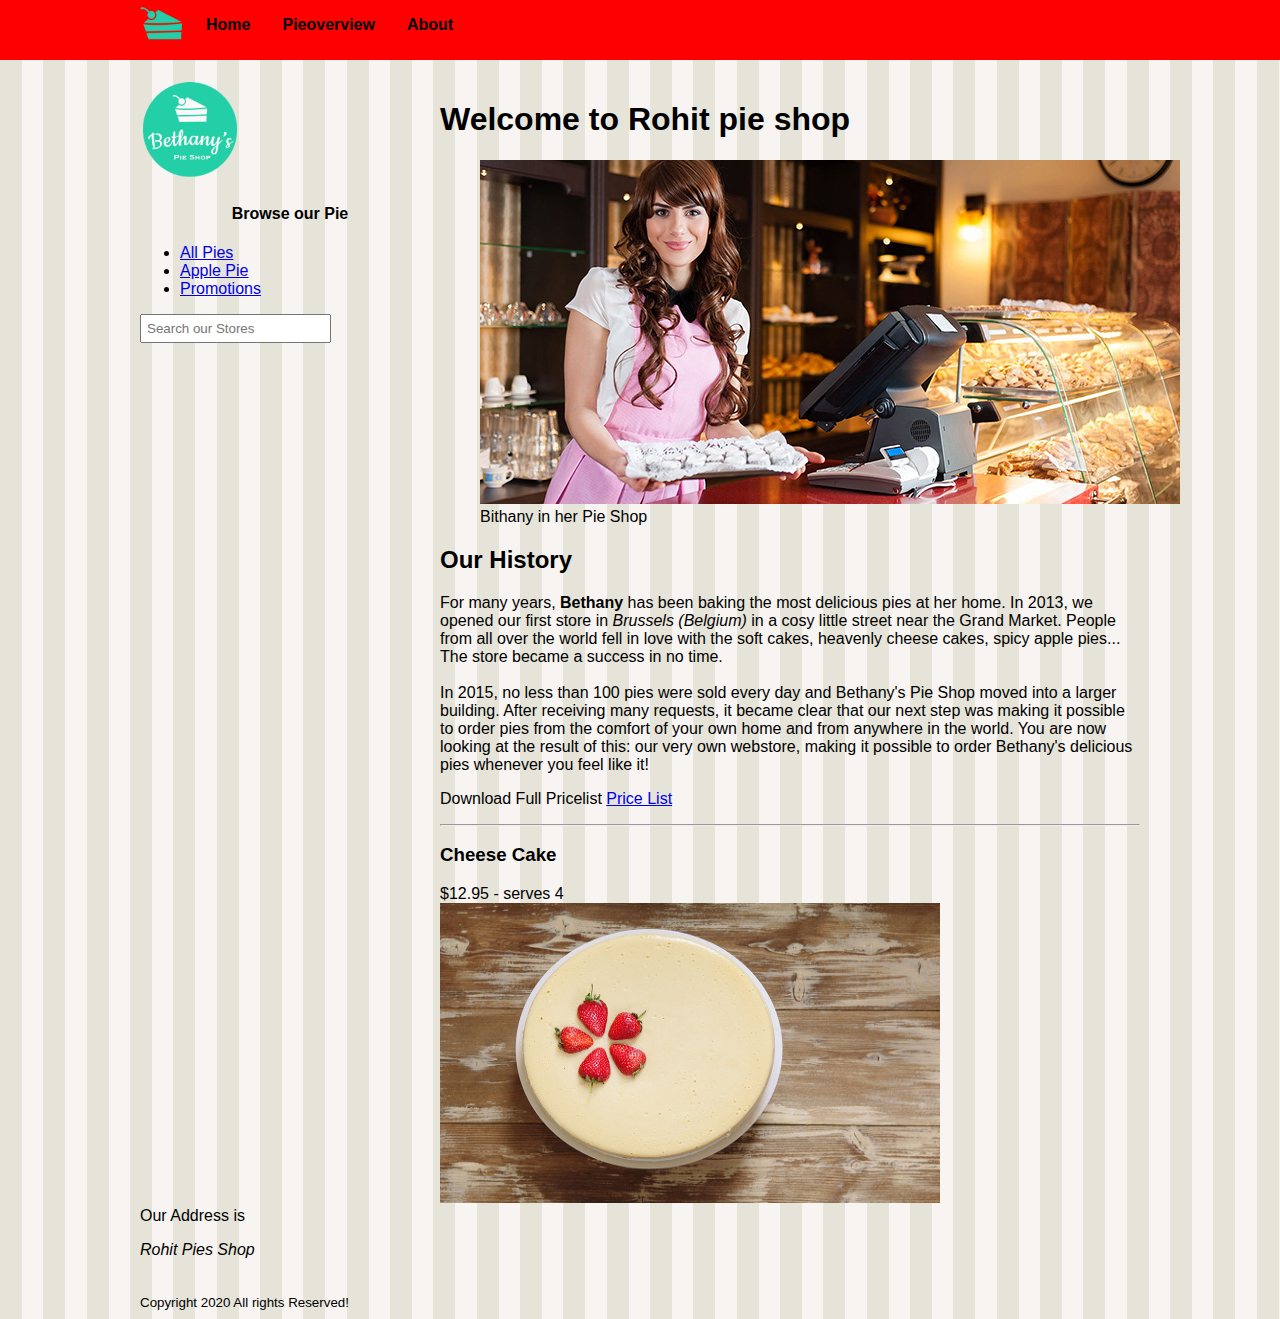
==== bethany/index.html @ 3414db21 "Add files via upload" ====
<!DOCTYPE html>
<html>
<head>
    <meta charset="utf-8">
    <title> Welcome Rohit Pie shop</title>
    <meta name="author" content="Rohit pie shop">
    <meta name="description" content="Store from Rohit" >
    <link rel="icon" type="image/png" href="favicon.png">
    <link rel="stylesheet" href="style.css">

   
</head>



<body>
    <header id="mainheader">
        <nav>
            <ul>
                <li><img src="images/pie.png" alt="pie.png" width=50px height="50px"> </li>
                <li><a href="index.html">Home</a></li> 
                <li><a href="pieoverview.html">Pieoverview</a></li> 
                <li><a href="about.html">About</a></li> 
                
            </ul>
            
           

        </nav>
    </header>   

    <div style="width: 1000px; margin-left: auto; margin-right: auto;">
        <aside id="leftmenu">
            <a href="index.html"><img src="images/bethanylogo.png" alt="bethanylogo.png" width=100 /> </a>
            <header>
                <h4 style="text-align: center;"> Browse our Pie</h4>
            </header>
            <ul>
               <li><a href="pieoverview.html">All Pies</a></li> 
                <li><a href="applepie.html">Apple Pie</a></li>
                <li><a href="#promos">Promotions</a></li>
            </ul>
            <input type="search" class="searchbox" placeholder="Search our Stores">
        </aside>

        <main id="main">
            <article>
                <header>
                    <h1>Welcome to Rohit pie shop </h1> 
                </header>
                <figure>
                    <img src="images/bethany.jpg" alt="bethanyimage" width=700>
                    <figcaption>Bithany in her Pie Shop</figcaption>
                </figure>
                <h2>Our History</h2>
                <p>For many years, <b>Bethany</b> has been baking the most delicious pies at her home. In 2013, we opened our first
                    store in <i>Brussels (Belgium)</i> in a cosy little street near the Grand Market. People from all over the world fell in love
                    with the soft cakes, heavenly cheese cakes, spicy apple pies... The store became a success in no time.
                    <br><br>In 2015, no less than 100 pies were sold every day and Bethany's Pie Shop moved into a larger building.
                    After receiving many requests, it became clear that our next step was making it possible to order pies from the
                    comfort of your own home and from anywhere in the world. You are now looking at the result of this: our very own
                    webstore, making it possible to order Bethany's delicious pies whenever you feel like it! 
                </p>
                <p>Download Full Pricelist <a href="downloads/Price list.zip">Price List</a></p>
            </article>
            <section id="promos">
                <hr> 
                <h3> Cheese Cake </h3>
                $12.95 - serves 4 <br>
                <img src="cheesecake.jpg" alt="cheesecake.jpg" width="500px" height="300"></img>
                <br>

            </section>

        </main>
        <footer>
            <p>Our Address is <address >Rohit Pies Shop</address> </p>

            <br><small> Copyright 2020 All rights Reserved!</small>

        </footer>

    </div>
    <script src="save.js"></script>
</body>


</html>
---- bethany/style.css ----
body{
    background-color: whitesmoke;
    font-family: 'Segoe UI', Tahoma, Geneva, Verdana, sans-serif;
    margin-left: auto;
    margin-right: auto;
    margin-top: 0px;
    background-image: url(images/pattern.png);
}
#mainheader{
    background-color: red;
}
nav{
    height: 60px;
    width: 1000px;
    margin: 0 auto 20px
}
#leftmenu{
    float: left;
    width: 30%;
    margin-bottom: 20px;
}
.searchbox{
    padding: 5px;
    margin: 10px 10px
    width: 200px
}
footer{
    clear: both;
    width: 100%;
    
}
main{
    float:right;
    width: 70%;
}
nav>ul{
    list-style-type: none;
    margin: 0;
     padding: 0;
}
nav>ul>li {
    float: left;
}
nav>ul>li a{
    display: block;
    color: black;
    text-align: center;
    font-weight: bold;
    padding: 16px;
    text-decoration: none;
}
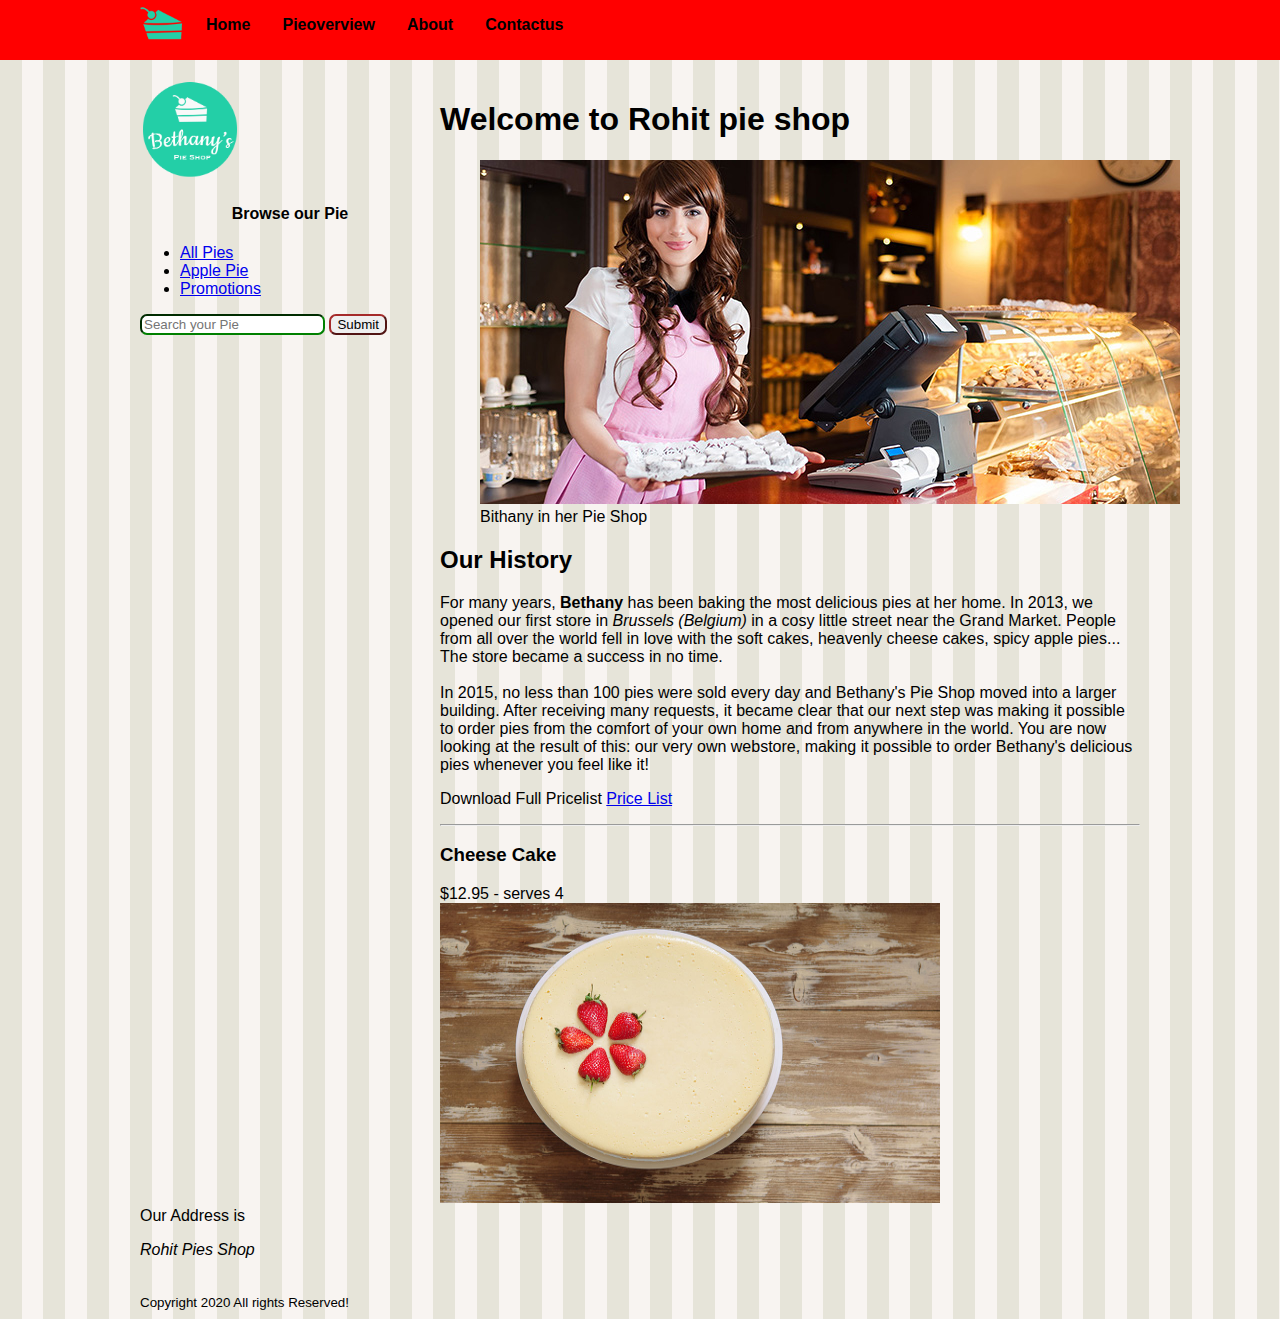
==== commit 3df64a8f: "added contact.html" ====
--- a/bethany/index.html
+++ b/bethany/index.html
@@ -21,6 +21,7 @@
                 <li><a href="index.html">Home</a></li> 
                 <li><a href="pieoverview.html">Pieoverview</a></li> 
                 <li><a href="about.html">About</a></li> 
+                <li><a href="Contact.html">Contactus</a></li> 
                 
             </ul>
             
@@ -40,7 +41,13 @@
                 <li><a href="applepie.html">Apple Pie</a></li>
                 <li><a href="#promos">Promotions</a></li>
             </ul>
-            <input type="search" class="searchbox" placeholder="Search our Stores">
+
+            <form action="search.html" enctype="application/x-www-form-urlencoded" method="POST">
+                <input name="q" placeholder="Search your Pie" >
+                <input type="submit" style="border-color: brown;">
+
+            </form>
+           
         </aside>
 
         <main id="main">
@@ -81,7 +88,7 @@
         </footer>
 
     </div>
-    <script src="save.js"></script>
+    <!-- <script src="save.js"></script> -->
 </body>
 
 
--- a/bethany/style.css
+++ b/bethany/style.css
@@ -49,3 +49,33 @@
     padding: 16px;
     text-decoration: none;
 }
+
+input[type="email"],select{
+    background-color: purple;
+    color: white;
+}
+
+fieldset{
+    border-color: purple;
+    border-width: 3px;
+    border-style: solid;
+}
+
+fieldset>legend{
+    color: purple;
+}
+p>label{
+    display: block;
+}
+
+input,textarea{
+    border-radius: 7px;
+}
+
+input:valid{
+    border-color: green;
+}
+
+input:invalid{
+    border-color: red;
+}